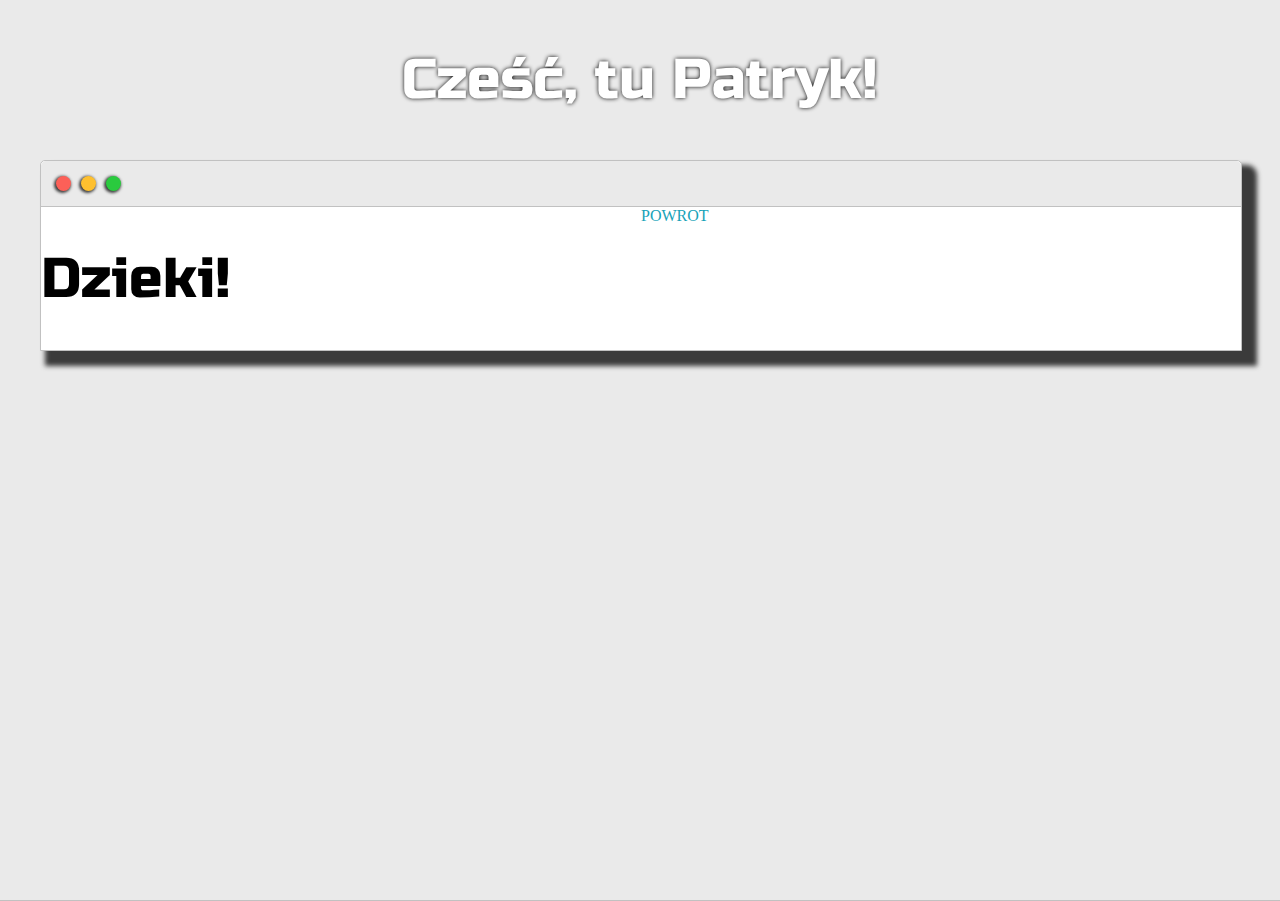
==== thankpage.html @ 9a8c0333 "files changes" ====
<!DOCTYPE html>
<html lang="en">
<head>
    <meta charset="UTF-8">
    <meta http-equiv="X-UA-Compatible" content="IE=edge">
    <meta name="viewport" content="width=device-width, initial-scale=1.0">
    <title>Thanks</title>
    <link href="https://fonts.googleapis.com/css2?family=Russo+One&display=swap" rel="stylesheet"> 
    <link href="https://fonts.googleapis.com/css2?family=Roboto+Mono:wght@500&display=swap" rel="stylesheet"> 
    <link rel="stylesheet" href="css/default.css">
    <link id="theme-style" rel="stylesheet" href="">
</head>
<body>
    <section class="s1" id="top-section">
        <div class="main-container">
            <div class="greeting-wrapper">
                <h1 id="greeting-text">Cześć, tu Patryk!</h1>
            </div>

            <div class="intro-wrapper">
                <div class="nav-wrapper">
                    <div class="dots-wrapper">
                        <div id="dot-1" class="browser-dot"></div>
                        <div id="dot-2" class="browser-dot"></div>
                        <div id="dot-3" class="browser-dot"></div>
                    </div>
                </div>
                
                <h1>Dzieki!</h1>
                <a href="https://patrykmazurek66.github.io/MyWebsite/">POWROT</a>
                
            </div>
        </div>
    </section>
<script src="js/script.js"></script>
</body>
</html>
---- css/default.css ----
:root{
    --mainColor:#eaeaea;
    --secondaryColor:#fff;

    --borderColor:#c1c1c1;


    --mainText: black;
    --secondaryText: #4b5156;

    --themeDotBorder: #24292e;

    --previewBg: rgba(251,249,243,0.8);

    --previewShadow: #f0ead6;

    --buttonColor: black;
}




body *{
    transition: 0.5s;
    
}

html, body{
    scroll-behavior:smooth;
    padding: 0;
    margin: 0;
}
h1, h2, h3, h4, h5, h6, strong{
color: var(--mainText);
font-family: 'Russo One', sans-serif;
font-weight: 500;
}

p, li, span, label, textarea{
    color: var(--mainText);
    font-family: 'Roboto Mono', monospace;
}

a{
    text-decoration: none;
    color: #17a2b8
}

ul{
    list-style: none;
}

h1{font-size: 56px;}
h2{font-size: 36px;}
h3{font-size: 28px;}
h4{font-size: 24px;}
h5{font-size: 20px;}
h6{font-size: 16px;}


.s1{
    background-color: var(--mainColor);
    border-bottom: 1px solid var(--borderColor);
    overflow: auto;
}
.s2{
    background-color: var(--secondaryColor);
    border-bottom: 1px solid var(--borderColor);
    overflow: auto;
}

.main-container{
    width: 1200px;
    margin: 0 auto;
}

section:first-child{
    height: 100vh;
    background-image: url("images/desktop\ wallpaper.jpg");
    background-repeat: no-repeat;
    background-attachment: fixed;
    background-position: 0 0;
}

#greeting-text{
    color: #fff;
    text-shadow: 0px 0px 4px rgba(0, 0, 0, 1);
}

.greeting-wrapper{
    display: grid;
    min-height: 10em;

    text-align: center;
    align-content: center;
}

.intro-wrapper{
    width: 100%;
    background-color: var(--secondaryColor);
    border: 1px solid var(--borderColor);
    border-radius: 5px 5px 0 0;

    -webkit-box-shadow: 10px 10px 5px 5px rgb(0, 0, 0, 0.75);
    -moz-box-shadow: 10px 10px 5px 5px rgb(0, 0, 0, 0.75);
    box-shadow: 10px 10px 5px 5px rgb(0, 0, 0, 0.75);


    display: grid;
    grid-template-columns: 1fr 1fr;
    grid-template-areas: 
    'nav-wrapper nav-wrapper'
    'left-column right-column'
    ;
}


.nav-wrapper{
    grid-area: nav-wrapper;
    border-bottom: 1px solid var(--borderColor);
    border-radius: 5px 5px 0 0;


    display:flex;
    justify-content: space-between;
    align-items: center;

    background-color: var(--mainColor);
}

#navigation a{
    color:var(--mainText)
}

#navigation{
    margin:0;
    padding:10px;

}

#navigation li{
    display: inline-block;
    margin-right: 5px;
    margin-left: 5px;
}


.dots-wrapper{
    display: flex;
    padding: 10px;
}
#dot-1{
    background-color: #fc6058;
}

#dot-2{
    background-color: #fec02f;
}

#dot-3{
    background-color: #2aca3e;
}
.browser-dot{
    background-color: black;
    height: 15px;
    width: 15px;
    border-radius: 50%;
    margin: 5px;

    -webkit-box-shadow: -1px 1px 3px 1px rgb(0, 0, 0, 0.75);
    -moz-box-shadow: -1px 1px 3px 1px rgb(0, 0, 0, 0.75);
    box-shadow: -1px 1px 3px 1px rgb(0, 0, 0, 0.75);
}

.left-column{
    grid-area: left-column;
    padding-top: 50px;
    padding-bottom: 50px;

}
    #profile-pic{
    display: block;
    margin: 0 auto;

        height: 200px;
        width: 200px;
        object-fit: cover;
        border:2px solid var(--borderColor)
    }

#theme-options-wrapper{
    display: flex;
    justify-content: center;
}

    .theme-dot{
        height: 30px;
        width: 30px;
        border-radius: 50%;
        background-color: #000;

        margin:5px;
        border:2px solid var(--themeDotBorder);

        -webkit-box-shadow: -1px 1px 3px 1px rgb(0, 0, 0, 0.75);
        -moz-box-shadow: -1px 1px 3px 1px rga(0, 0, 0, 0.75);
        box-shadow: -1px 1px 3px 1px rgb(0, 0, 0, 0.75);

        cursor: pointer;
    }


    .theme-dot:hover .theme-dot:active{
    border-width: 5px;
    margin:1.5px;
    }

#light-mode{
    background-color: #fff;
}   

#blue-mode{
    background-color: #192734;
} 

#green-mode{
    background-color: #78866b;
} 

#purple-mode{
    background-color: #7e4c74;
} 
#settings-note{
    font-size: 12px;
    font-style: italic;
    text-align: center;
}


.right-column{
    grid-area: right-column;
    display: grid;
    align-content: center;

    padding: 50px 0 50px 0;
}
#preview-shadow{
    background-color: var(--previewShadow);
    width: 350px;
    height: 200px;
    padding-left: 30px;
    padding-top: 30px;
}
#preview{
    width: 100%;
    border: 1.5px solid #17a2b8;
    background-color: var(--previewBg);
    padding: 15px;
    position: relative;

}
.corner{
    width: 7px;
    height: 7px;
    border-radius: 50%;
    border: 1.5px solid #17a2b8;
    background-color: #fff;
    position: absolute;
}
#corner-tl{
    top:-5px;
    left:-5px;
}
#corner-tr{
    top:-5px;
    right:-5px;
}
#corner-bl{
    bottom:-5px;
    left:-5px;
}
#corner-br{
    bottom:-5px;
    right:-5px;
}


.about-wrapper{
    display: grid;
    grid-template-columns: repeat(auto-fit, minmax(200px,1fr));
    padding-bottom: 50px;
    padding-top: 50px;
    gap: 100px; 
}

#skills{
    display: flex;
    justify-content: space-evenly;
    background-color: var(--previewShadow);
}

#skills ul{
padding:0;
}

.social-links{
    display:grid;
    align-content: center;
    text-align: center;

}
.social-links img{
    width: 25px;
}
.social-links a{
    margin: 5px 0;
    font-size: 22px;
}

#social-img {
    width: 100%;

}


.post{
    border:1px solid var(--borderColor);
    position: relative;
    overflow: hidden;
    -webkit-box-shadow: -1px 1px 3px 5px rgb(0, 0, 0, 0.75);
    -moz-box-shadow: -1px 1px 3px 5px rgb(0, 0, 0, 0.75);
    box-shadow: -1px 1px 3px 5px rgb(0, 0, 0, 0.75);
}



.post-wrapper{
    display: grid;
    grid-template-columns: repeat(auto-fit, 320px);
    gap: 20px;
    justify-content: center;
    padding-bottom: 50px;
}

.thumbnail{
    display: block;
    width: 100%;
    height: 300px;
    object-fit:cover;
    object-position: 50% 0%;
}

.post-preview{
    background-color: var(--previewShadow);
    color: var(--mainText);
    padding: 15px;
    position: absolute;
    bottom:-100%;
}

.post-title{
    color: var(--mainText);

    margin:0;
}

.post-intro{

    color: var(--mainText);

    font-size: 14px;
}

.post:hover .post-preview, .post:active .post-preview{
    bottom: 0%;

}

#contact-form{
    display: block;
    max-width: 600px;
    margin: 0 auto;
    border: 1px solid var(--borderColor);
    padding: 15px;
    border-radius: 5px;
    background-color: var(--mainColor);
    margin-bottom: 50px;  
}

#contact-form label{
    line-height: 2.7em;
}
#contact-form textarea{
    min-height: 100px;
    font-size: 14px;
    max-width: 100%;
    min-width: 100%;
}

.input-field{
    width: 100%;
    padding-top: 10px;
    padding-bottom: 10px;
    background-color: var(--secondaryColor);
    border-radius: 5px;
    border: 1px solid var(--borderColor);
    font-size: 14px;
    color: var(--mainText);

}

#submit-btn{
    margin-top: 10px;
    width: 100%;
    padding-top: 10px;
    padding-bottom: 10px;
    color: #fff;
    background-color: var(--buttonColor);
    border: none;
}

#back-to-top-btn{
    box-sizing: border-box;
    position: fixed;
    display: none;
    bottom: 25px;
    right: 25px;

    width: 50px;
    height: 50px;

    background-color: var(--previewShadow);
    border: 2px solid var(--borderColor);
    border-radius: 15%;

    text-align: center;
    line-height: 50px;
    overflow: hidden;
}

#back-to-top-btn:hover, #back-to-top-btn:active{
    filter: brightness(1.2);

}

#back-to-top-btn a{
    display: block;
    width: 100%;
    height: 200%;
    font-size: 46px;
    color: var(--mainText);

    transition: translate 0.2s ease-in;
}

#back-to-top-btn:hover a, #back-to-top-btn:active a{
    translate: 0 -50px;
}

@media screen and (max-width: 800px){
    *{
        font-size: 0.8rem;
    }
    h1{font-size: 36px;}
    h2{font-size: 28px;}
    h3{font-size: 24px;}
    h4{font-size: 20px;}
    h5{font-size: 16px;}
    h6{font-size: 12px;}

    .main-container{
        width:95%;
    }
    section:first-child{
        height: auto;
    }

    #preview-shadow{
        box-sizing: border-box;
        width: 100%;
        height: auto;
        padding:10px;
    }
    #preview{
        box-sizing: border-box;
        width: 100%;
        padding: 15px;    
    }

    .intro-wrapper{
        grid-template-columns: 1fr;
        grid-template-areas: 
        'nav-wrapper'
        'left-column'
        'right-column'
        ;
    }
    .right-column{
        justify-content: center;
    }
   .post-wrapper>*{
       max-width: 90%;
       margin-left: auto;
       margin-right: auto;
   }
   #back-to-top-btn{
    bottom: 15px;
    right: 15px;

    width: 25px;
    height: 25px;

    line-height: 25px;

}
#back-to-top-btn:hover a, #back-to-top-btn:active a{
    translate: 0 -25px;
}
#back-to-top-btn a{

    font-size: 21px;

}
}
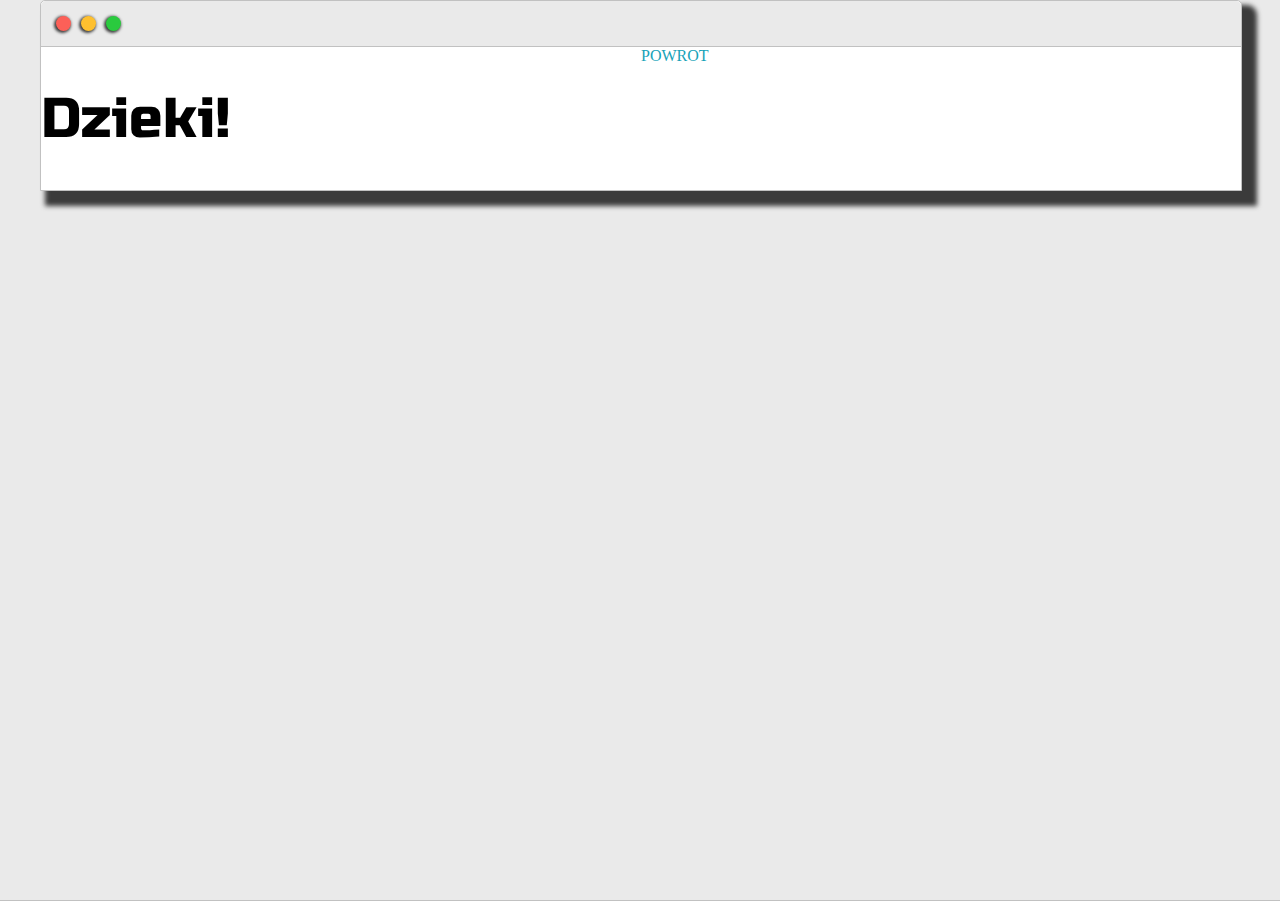
==== commit 78ae2bc5: "fixind theme fankpage" ====
--- a/thankpage.html
+++ b/thankpage.html
@@ -13,10 +13,6 @@
 <body>
     <section class="s1" id="top-section">
         <div class="main-container">
-            <div class="greeting-wrapper">
-                <h1 id="greeting-text">Cześć, tu Patryk!</h1>
-            </div>
-
             <div class="intro-wrapper">
                 <div class="nav-wrapper">
                     <div class="dots-wrapper">
@@ -33,5 +29,6 @@
         </div>
     </section>
 <script src="js/script.js"></script>
+<script>setTheme();</script>
 </body>
 </html>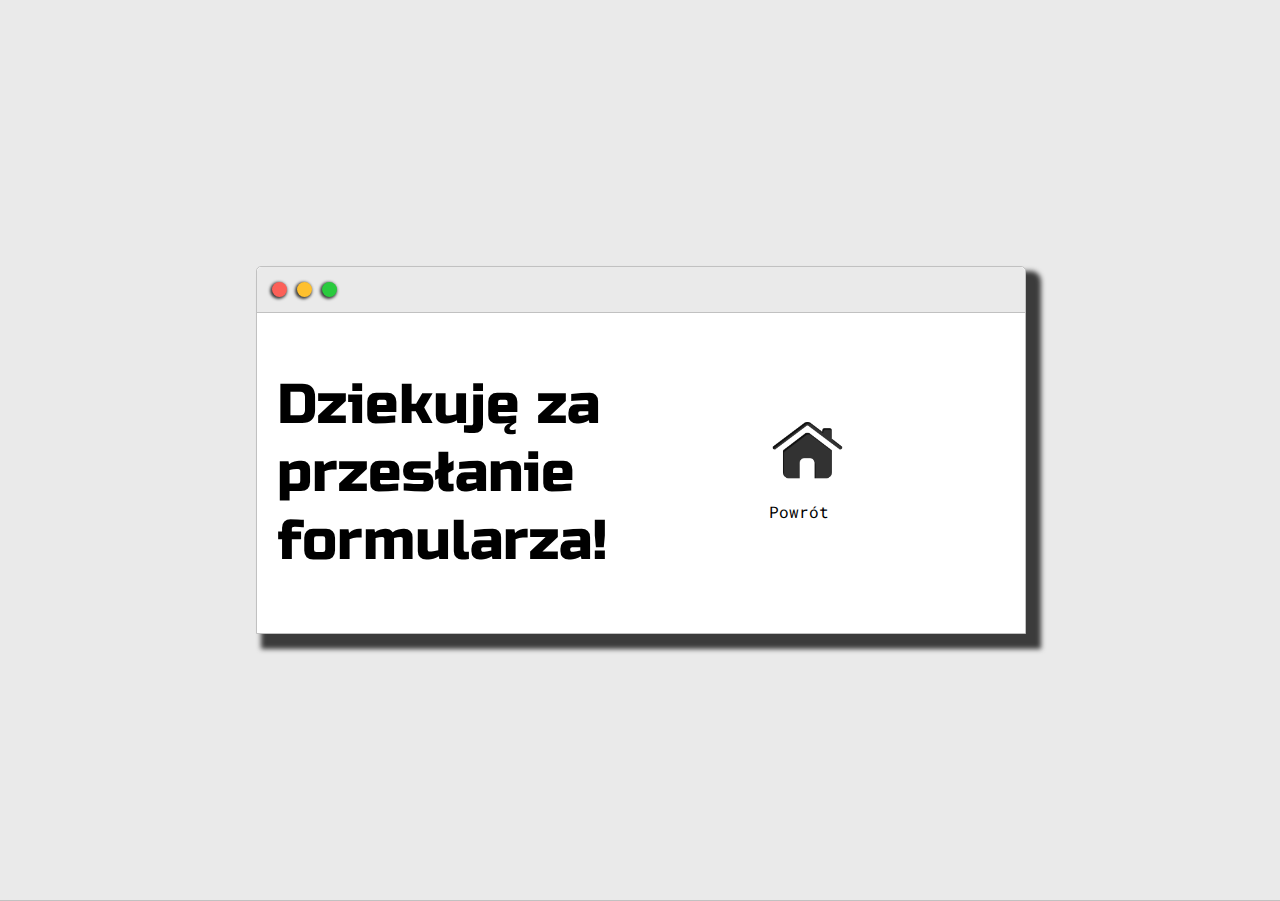
==== commit 63b8eb5b: "thankpage homebuttona dd" ====
--- a/thankpage.html
+++ b/thankpage.html
@@ -9,9 +9,35 @@
     <link href="https://fonts.googleapis.com/css2?family=Roboto+Mono:wght@500&display=swap" rel="stylesheet"> 
     <link rel="stylesheet" href="css/default.css">
     <link id="theme-style" rel="stylesheet" href="">
+    <style>
+        .s1{
+            height: 100vh;
+            display: flex;
+            align-items: center;
+            justify-content: center;
+        }
+        .main-container{
+            width: 60%;
+        }
+        .left-column{
+            padding: 20px;
+
+        }
+        .right-column{
+            justify-items: center;
+        }
+        a{
+            display: flex;
+            flex-direction: column;
+            justify-content: center;
+        }
+        img{
+            width: 60%;
+        }
+    </style>
 </head>
 <body>
-    <section class="s1" id="top-section">
+    <section class="s1">
         <div class="main-container">
             <div class="intro-wrapper">
                 <div class="nav-wrapper">
@@ -21,14 +47,25 @@
                         <div id="dot-3" class="browser-dot"></div>
                     </div>
                 </div>
-                
-                <h1>Dzieki!</h1>
-                <a href="https://patrykmazurek66.github.io/MyWebsite/">POWROT</a>
-                
+
+                <div class="left-column">
+                    <h1>Dziekuję za przesłanie formularza!</h1>
+                </div>
+
+                <div class="right-column">
+                    <a href="https://patrykmazurek66.github.io/MyWebsite/"><img src="images/homeicon.png"><p>Powrót</p></a>
+                </div>
             </div>
         </div>
     </section>
-<script src="js/script.js"></script>
-<script>setTheme();</script>
+<script>
+
+var theme = window.localStorage.getItem('theme');
+if(theme === "null"){
+        theme = "default";
+    }
+    document.querySelector("#theme-style").setAttribute("href",`css/${theme}.css`)
+
+</script>
 </body>
 </html>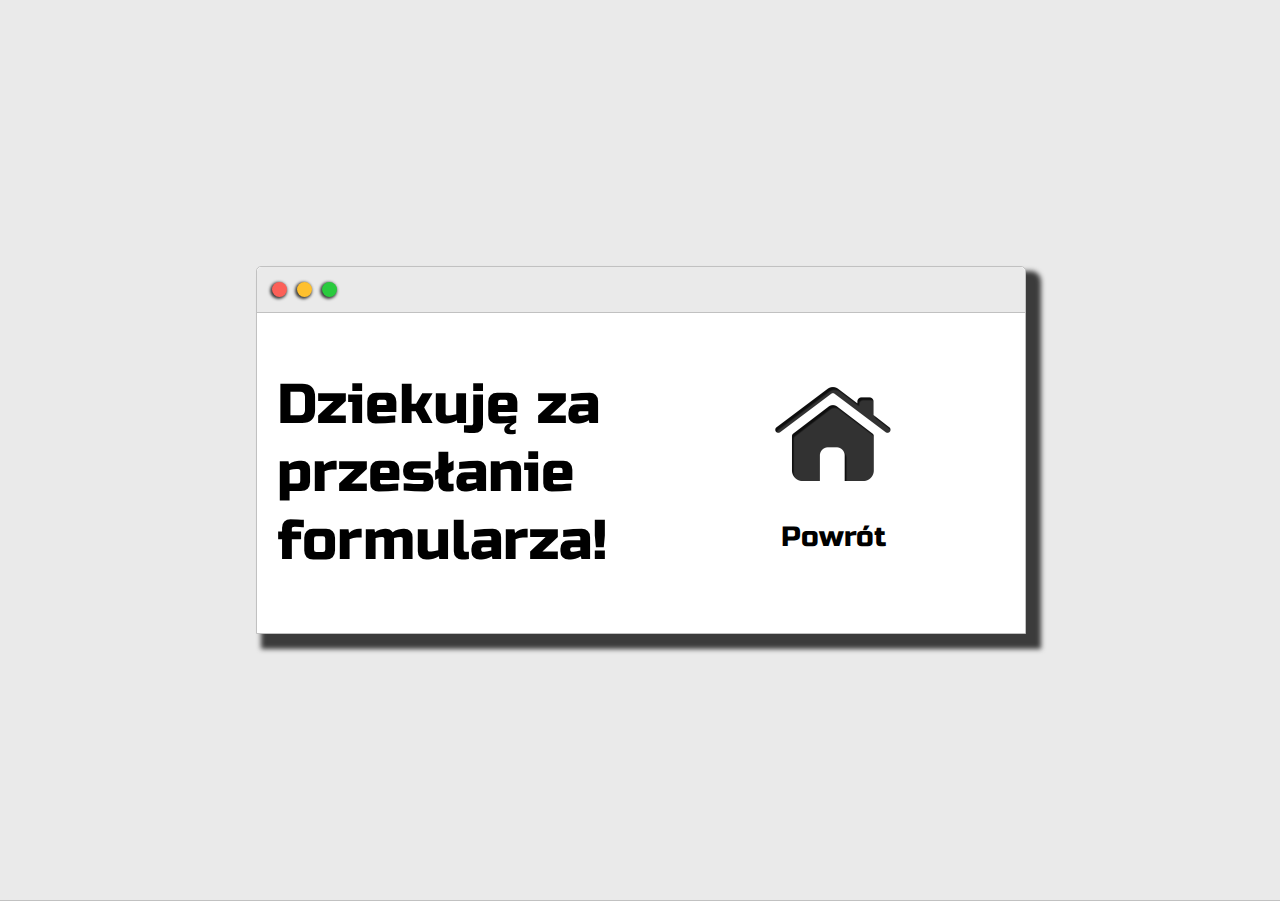
==== commit cba58b20: "final thanks page" ====
--- a/thankpage.html
+++ b/thankpage.html
@@ -30,9 +30,14 @@
             display: flex;
             flex-direction: column;
             justify-content: center;
+            text-align: center;
+        }
+        a:hover{
+            transform: scale(1.2);
+            filter: brightness(2);
         }
         img{
-            width: 60%;
+            width: 100%;
         }
     </style>
 </head>
@@ -53,7 +58,7 @@
                 </div>
 
                 <div class="right-column">
-                    <a href="https://patrykmazurek66.github.io/MyWebsite/"><img src="images/homeicon.png"><p>Powrót</p></a>
+                    <a href="https://patrykmazurek66.github.io/MyWebsite/"><img src="images/homeicon.png"><h3>Powrót</h3></a>
                 </div>
             </div>
         </div>
